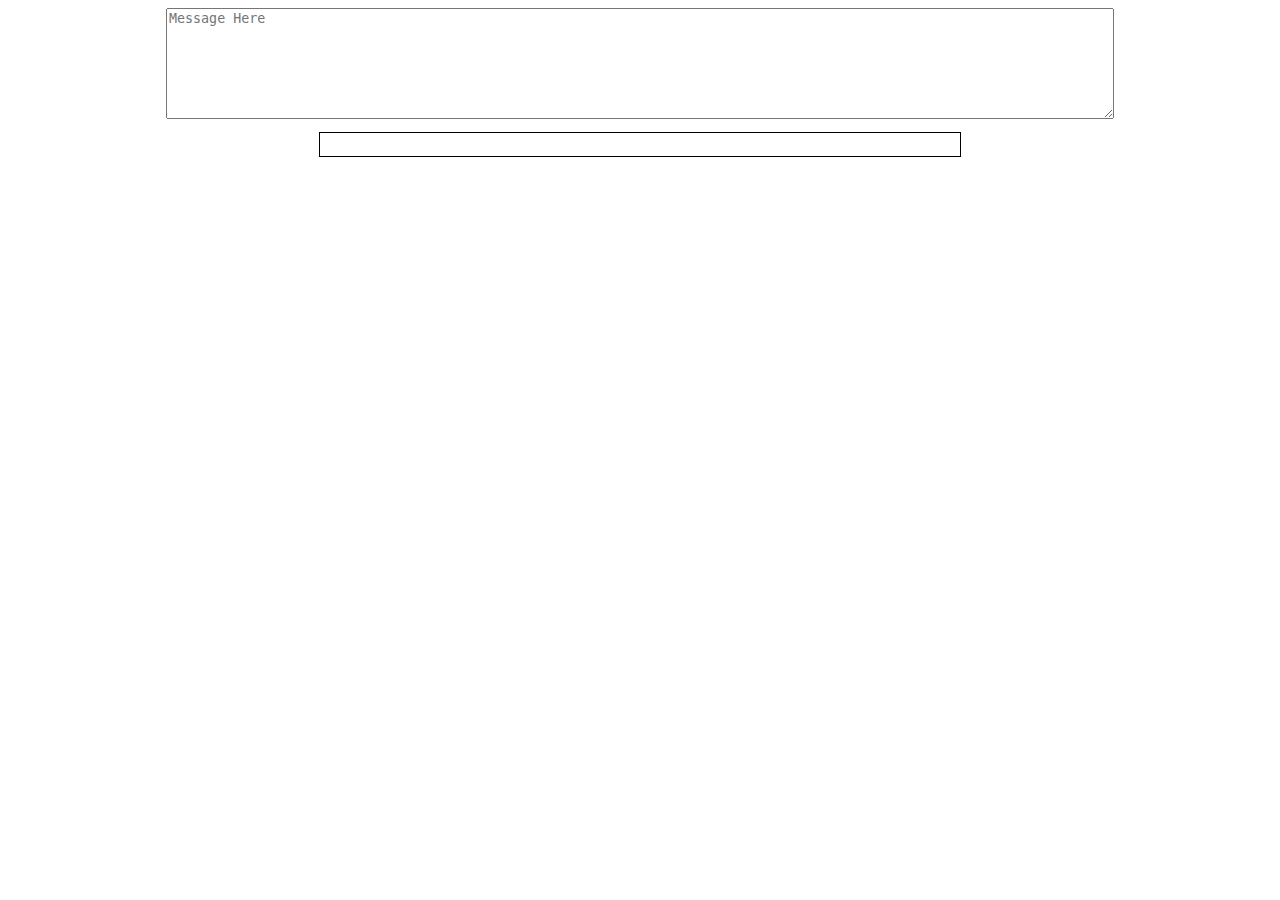
==== emojify/index.html @ 15baac3a "Emojify for discord" ====
<html>
	<head>
		<script src="index.js"></script>
		<style>
			.oh {
				border: 0.1em solid black;
				width: 50%;
				min-height: 1em;
				padding: 0.3em;
				margin: 1em auto;
			}
			.in {
				width: 75%;
				margin: 0 auto;
				display: block;
			}
		</style>
	</head>
	<body>
		<textarea class="in"
			maxlength="2000"
			placeholder="Message Here"
			wrap="soft"
			oninput="update();"
			rows="7"
			id="in"
			></textarea>
		<pre class="oh" id="out" contenteditable="true"></pre>
	</body>
</html>
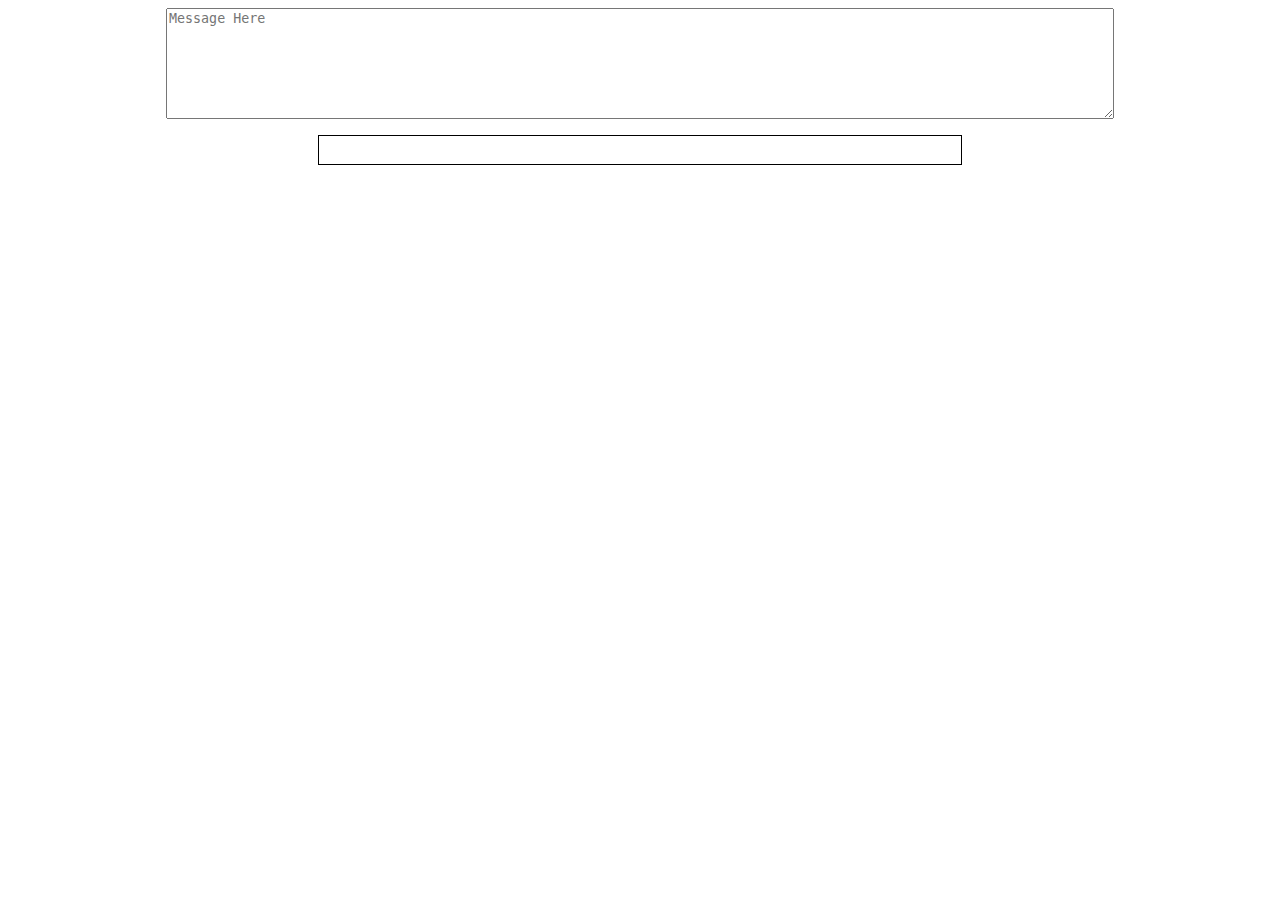
==== commit 71a283a6: "Fix for whitespace" ====
--- a/emojify/index.html
+++ b/emojify/index.html
@@ -25,6 +25,6 @@
 			rows="7"
 			id="in"
 			></textarea>
-		<pre class="oh" id="out" contenteditable="true"></pre>
+		<div style="white-space:pre;" class="oh" id="out" contenteditable="true"></div>
 	</body>
 </html>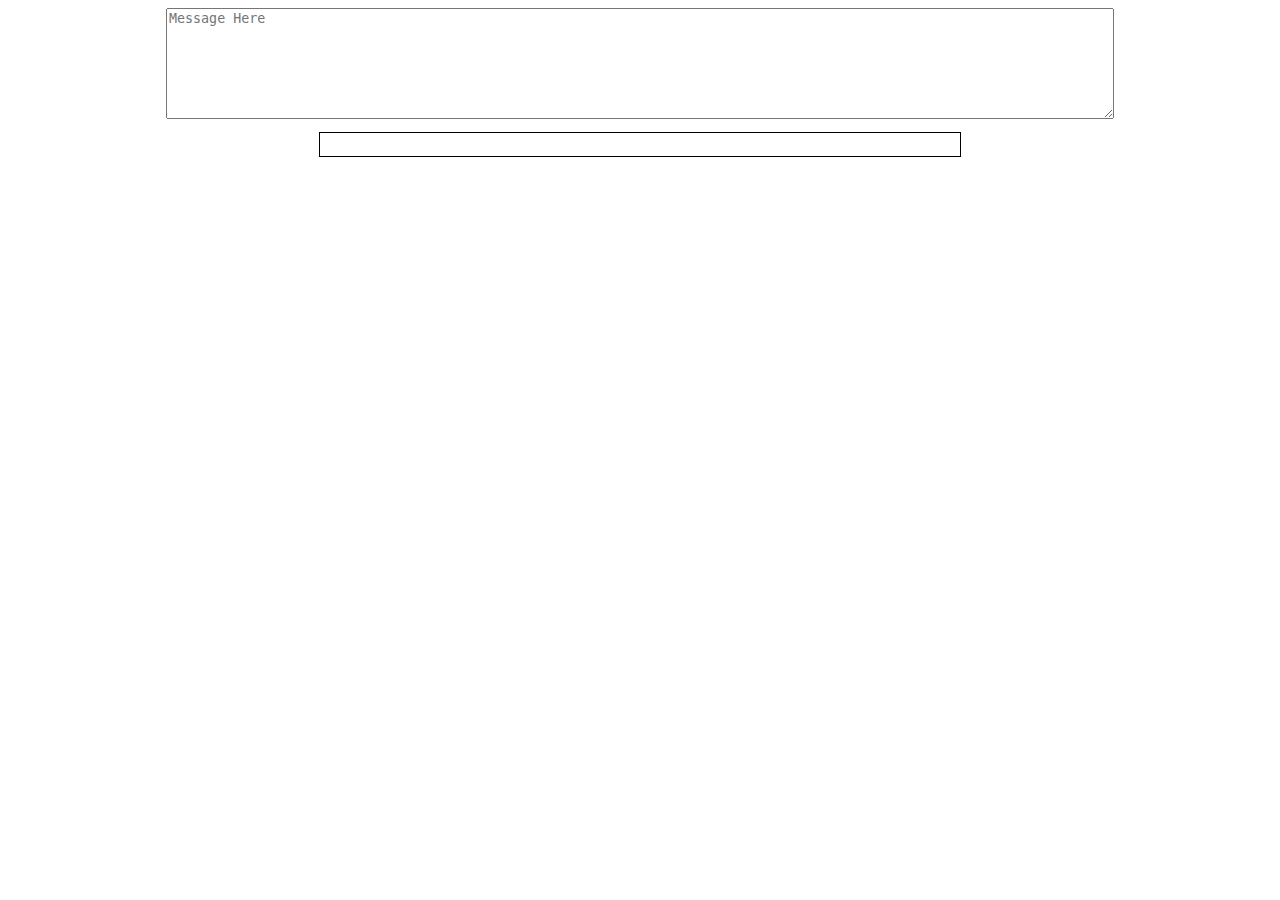
==== commit 22da0349: "Fix for whitespace" ====
--- a/emojify/index.html
+++ b/emojify/index.html
@@ -2,6 +2,9 @@
 	<head>
 		<script src="index.js"></script>
 		<style>
+			pre {
+				white-space: pre-wrap;       /* css-3 */
+			}
 			.oh {
 				border: 0.1em solid black;
 				width: 50%;
@@ -25,6 +28,6 @@
 			rows="7"
 			id="in"
 			></textarea>
-		<div style="white-space:pre;" class="oh" id="out" contenteditable="true"></div>
+		<pre class="oh" id="out" contenteditable="true"></pre>
 	</body>
 </html>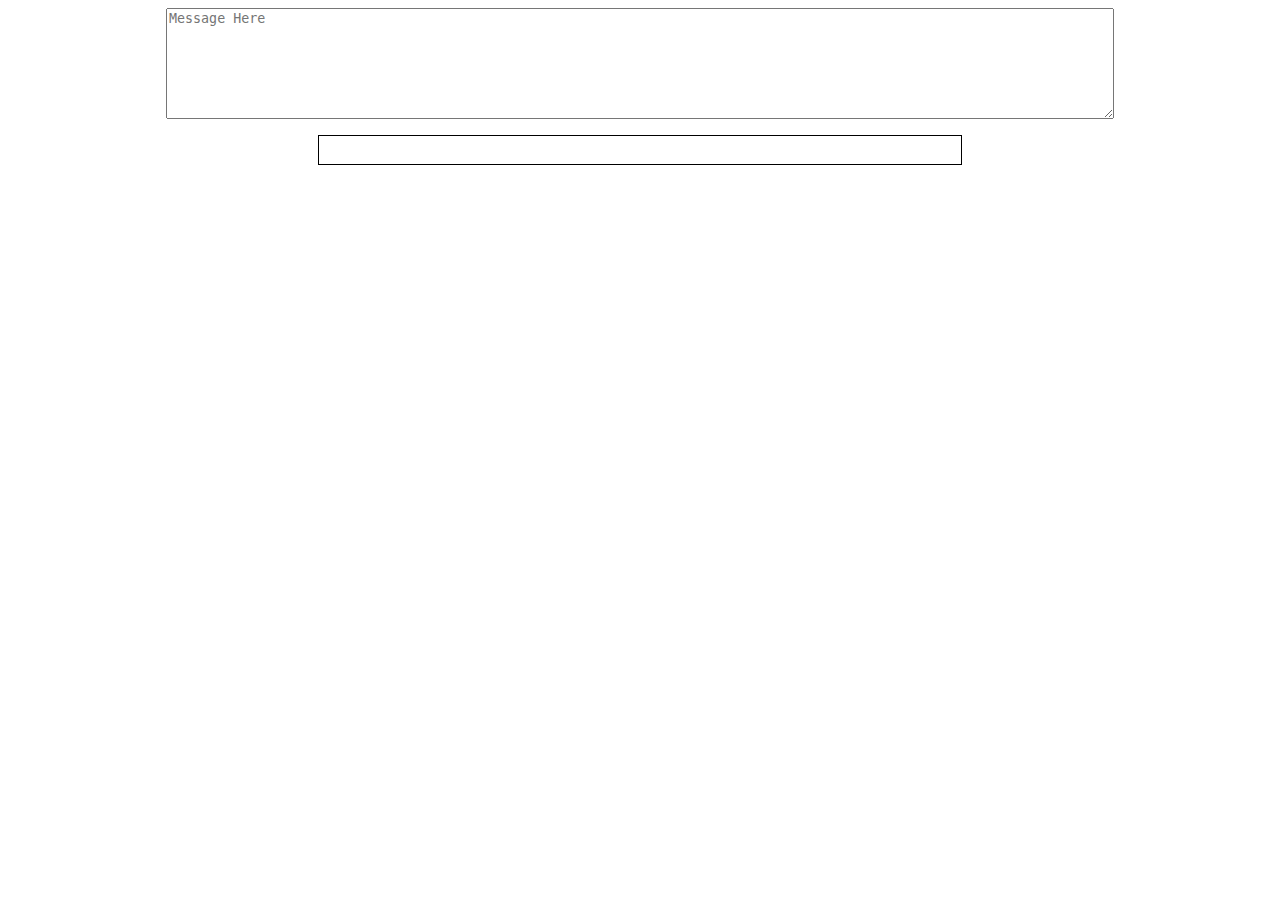
==== commit dec99837: "Merge branch 'master' of https://github.com/MrYurihi/mryurihi.github.io" ====
--- a/emojify/index.html
+++ b/emojify/index.html
@@ -28,6 +28,6 @@
 			rows="7"
 			id="in"
 			></textarea>
-		<pre class="oh" id="out" contenteditable="true"></pre>
+		<div style="white-space:pre;" class="oh" id="out" contenteditable="true"></div>
 	</body>
 </html>